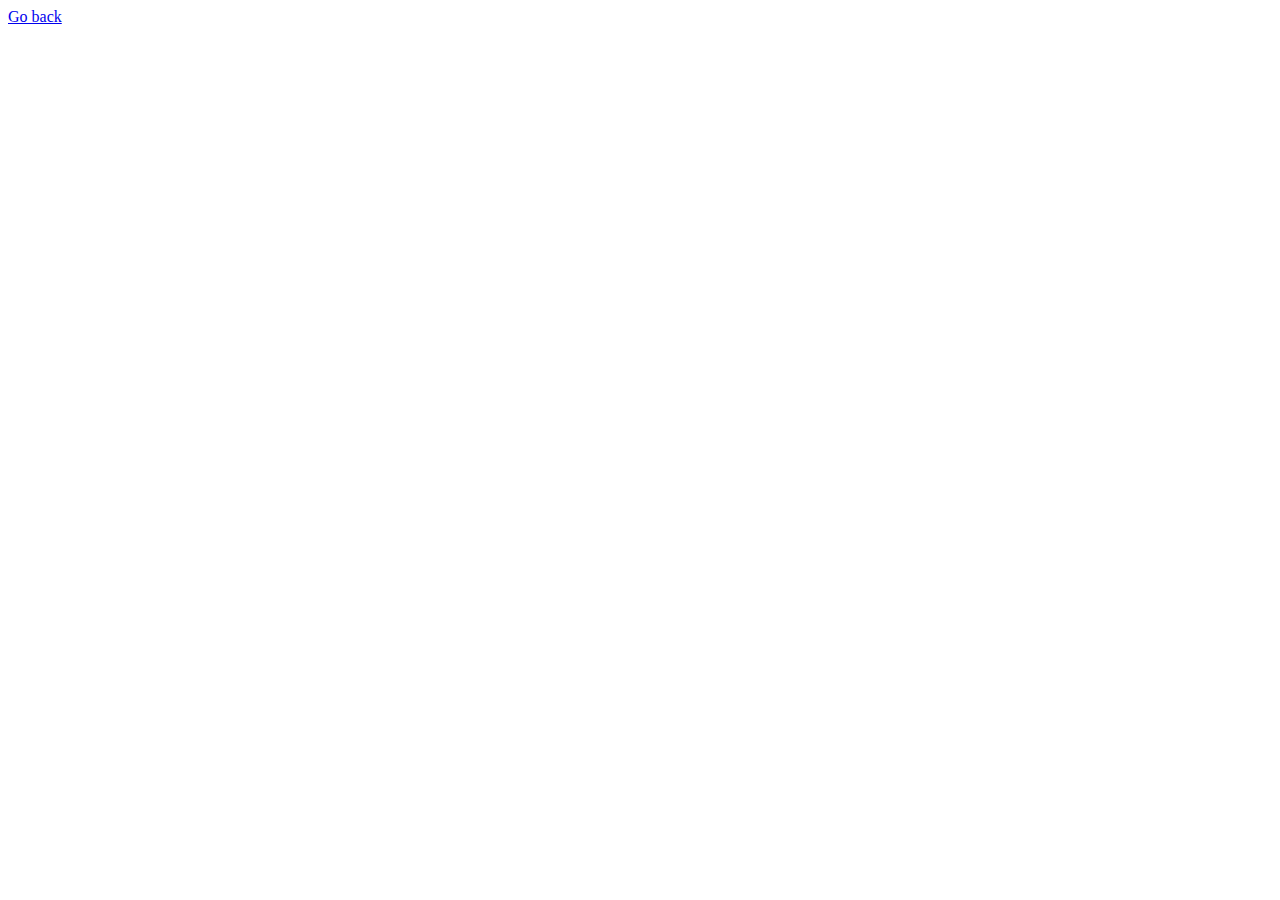
==== wysiwyg-teamwoy/post.html @ 8bdded10 "Post button added" ====
<!DOCTYPE html>
<html lang="en">
<head>
	<meta charset="UTF-8">
	<title>Your post</title>
</head>
<body onload="document.getElementById('post').innerHTML = localStorage.getItem('postData')">
	<div id="post"></div>
	<a href="index.html">Go back</a>
</body>
</html>
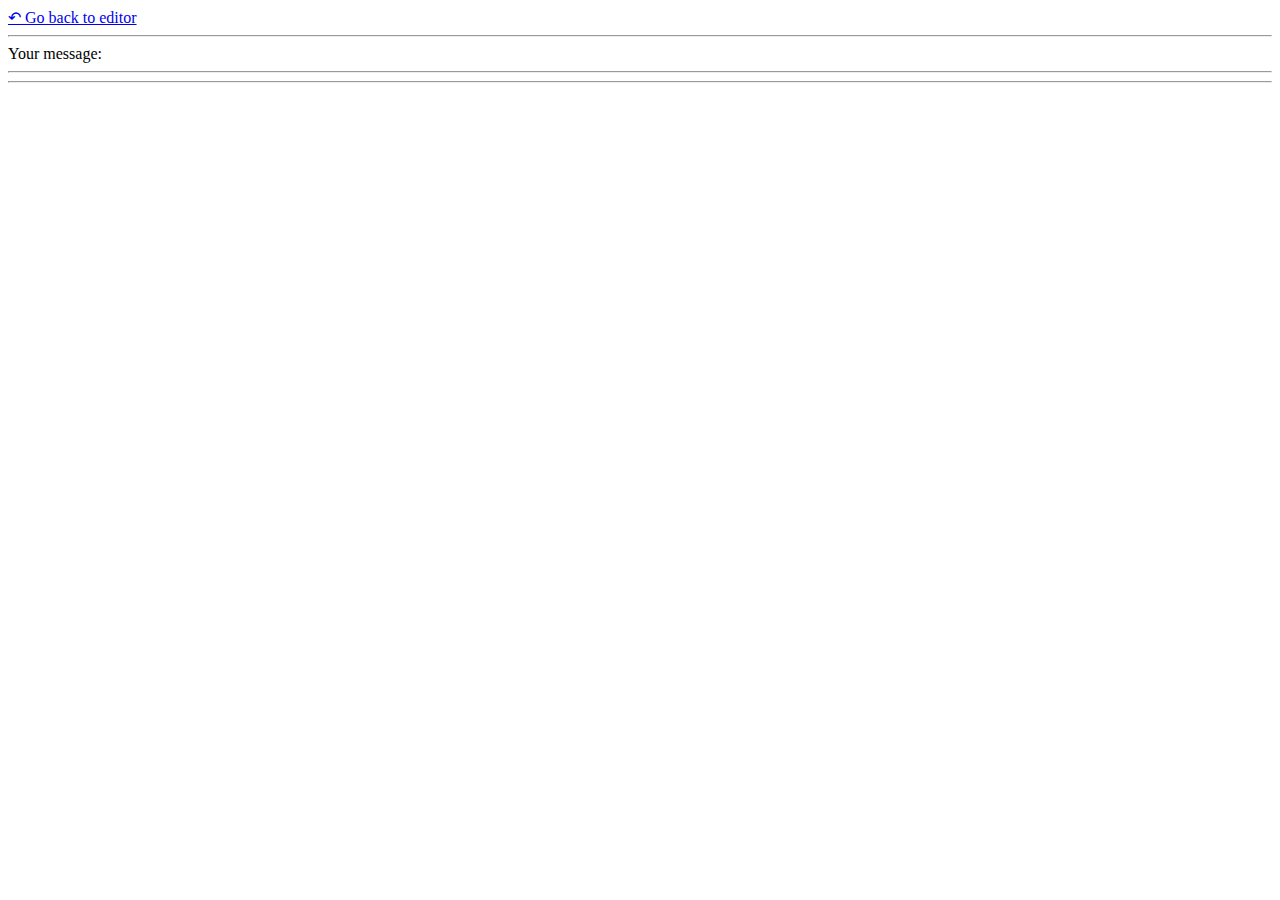
==== commit c98c1718: "Post page updated" ====
--- a/wysiwyg-teamwoy/post.html
+++ b/wysiwyg-teamwoy/post.html
@@ -5,7 +5,11 @@
 	<title>Your post</title>
 </head>
 <body onload="document.getElementById('post').innerHTML = localStorage.getItem('postData')">
+	<a href="index.html">&#8630; Go back to editor</a>
+	<hr>
+	<span>Your message:</span>
+	<hr>
 	<div id="post"></div>
-	<a href="index.html">Go back</a>
+	<hr>
 </body>
 </html>